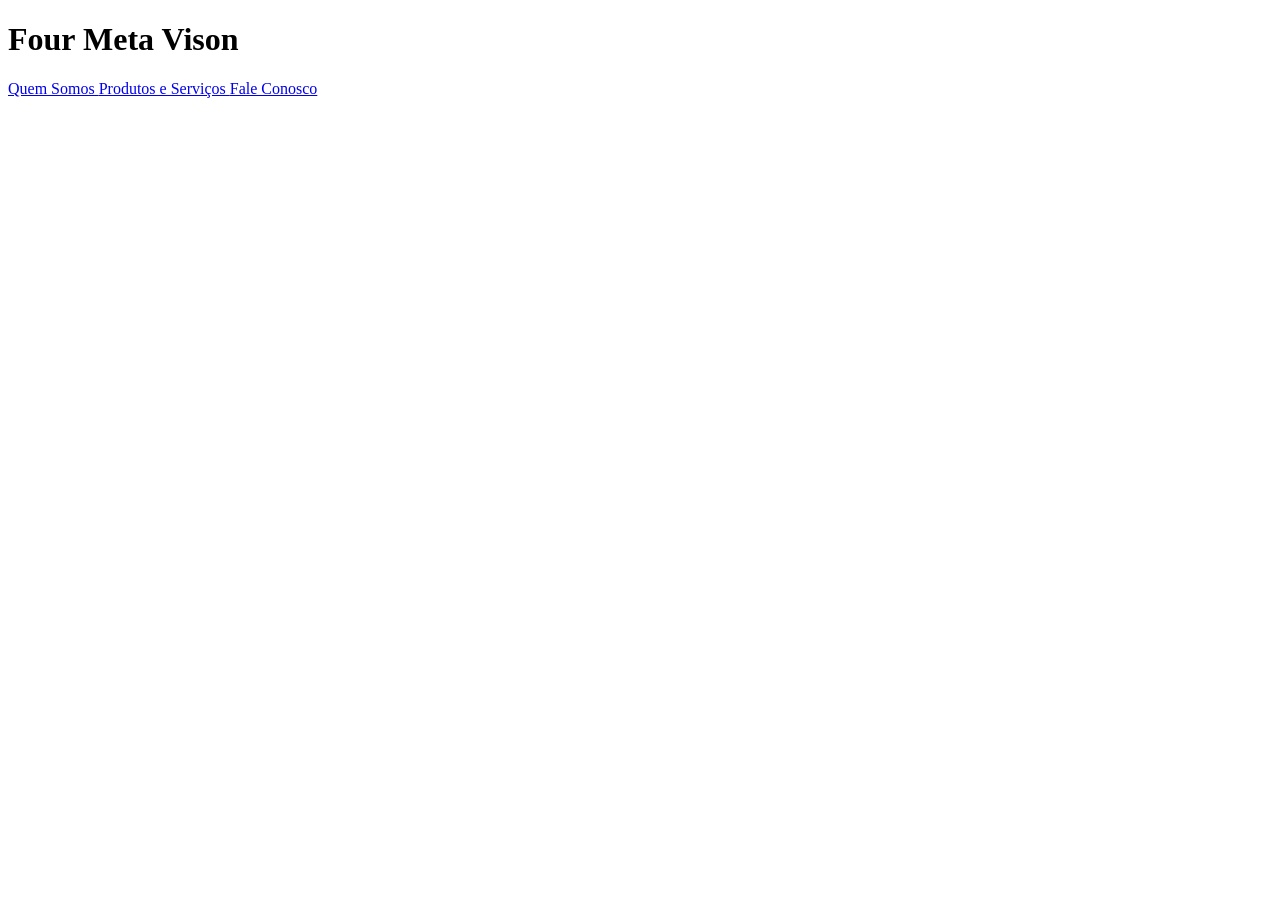
==== index.html @ ced1b1fb "Add files via upload" ====
<!DOCTYPE html>
<html lang="pt-BR">
<head>
    <meta charset="UTF-8">
    <meta name="viewport" content="width=device-width, initial-scale=1.0">
    <title>..:: Index- Four Meta Vision ::..</title>
</head>
<body>
  <h1>Four Meta Vison</h1> 
  <a href="_Quem Somos.html">Quem Somos  </a>
  <a href="Produtos.html">Produtos e Serviços  </a>
  <a href="Fale.html">Fale Conosco</a>
</body>
</html>
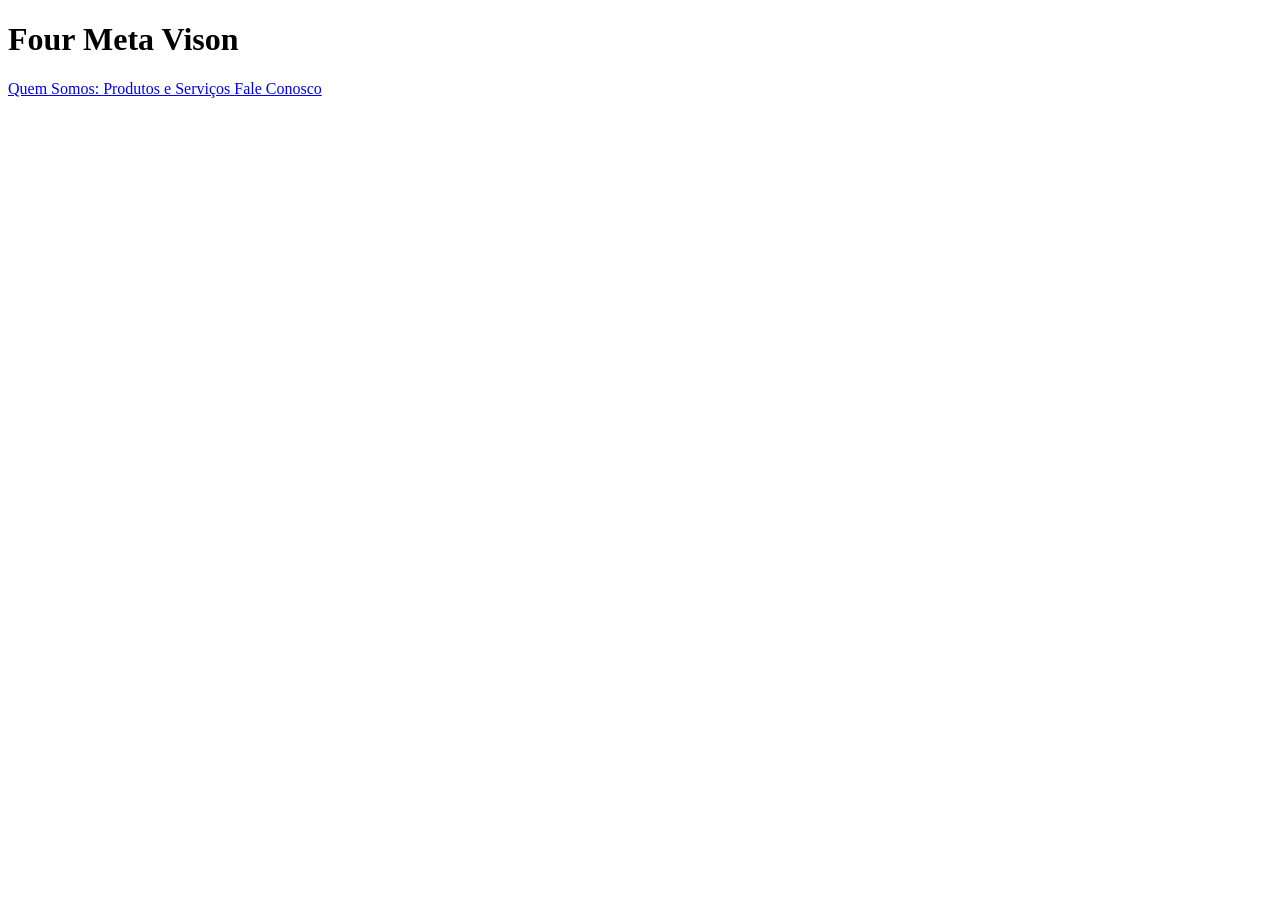
==== commit a3361833: "Update index.html" ====
--- a/index.html
+++ b/index.html
@@ -7,7 +7,7 @@
 </head>
 <body>
   <h1>Four Meta Vison</h1> 
-  <a href="_Quem Somos.html">Quem Somos  </a>
+  <a href="_Quem Somos.html">Quem Somos:  </a>
   <a href="Produtos.html">Produtos e Serviços  </a>
   <a href="Fale.html">Fale Conosco</a>
 </body>
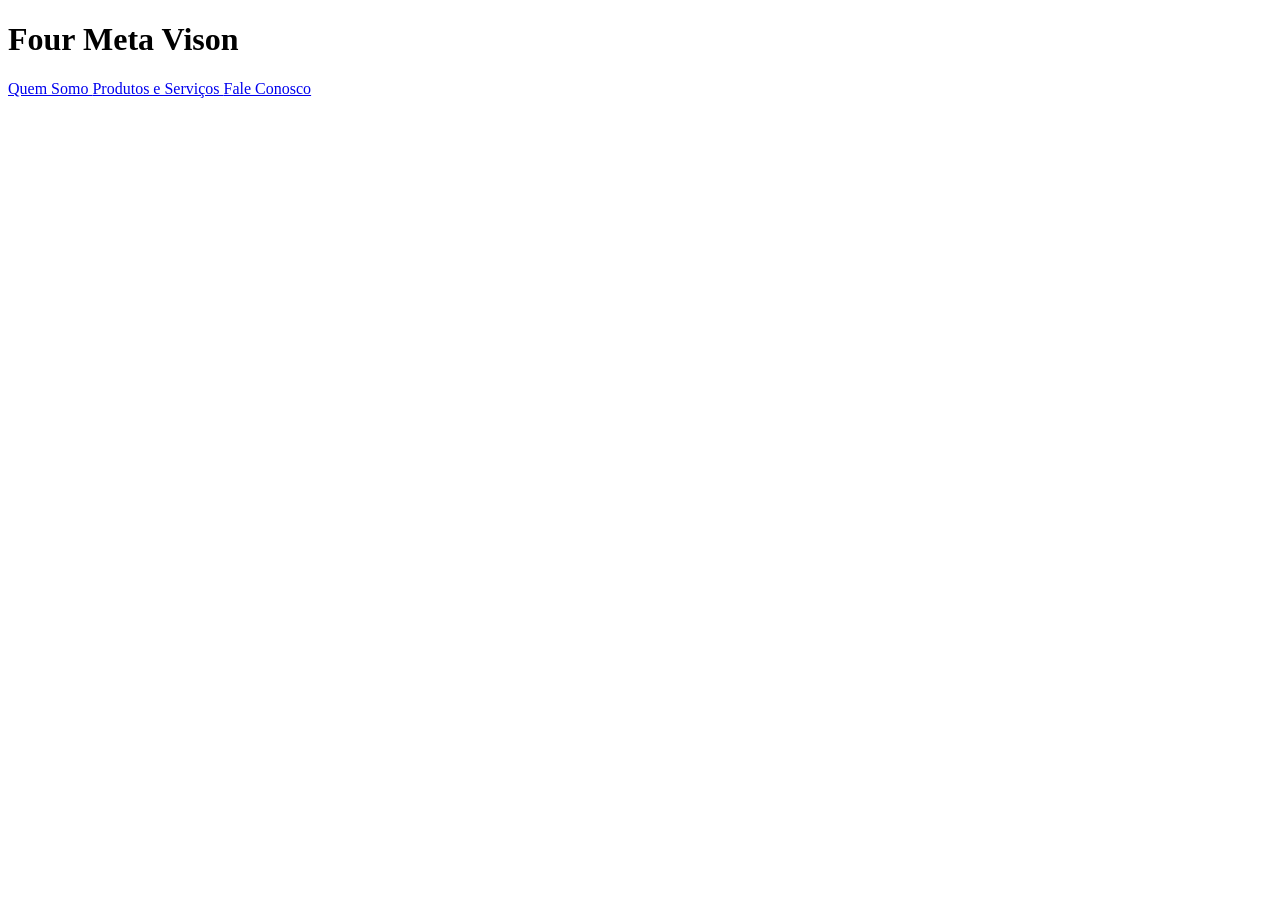
==== commit ccc06f83: "Update index.html" ====
--- a/index.html
+++ b/index.html
@@ -7,7 +7,7 @@
 </head>
 <body>
   <h1>Four Meta Vison</h1> 
-  <a href="_Quem Somos.html">Quem Somos:  </a>
+  <a href="_Quem Somos.html">Quem Somo </a>
   <a href="Produtos.html">Produtos e Serviços  </a>
   <a href="Fale.html">Fale Conosco</a>
 </body>
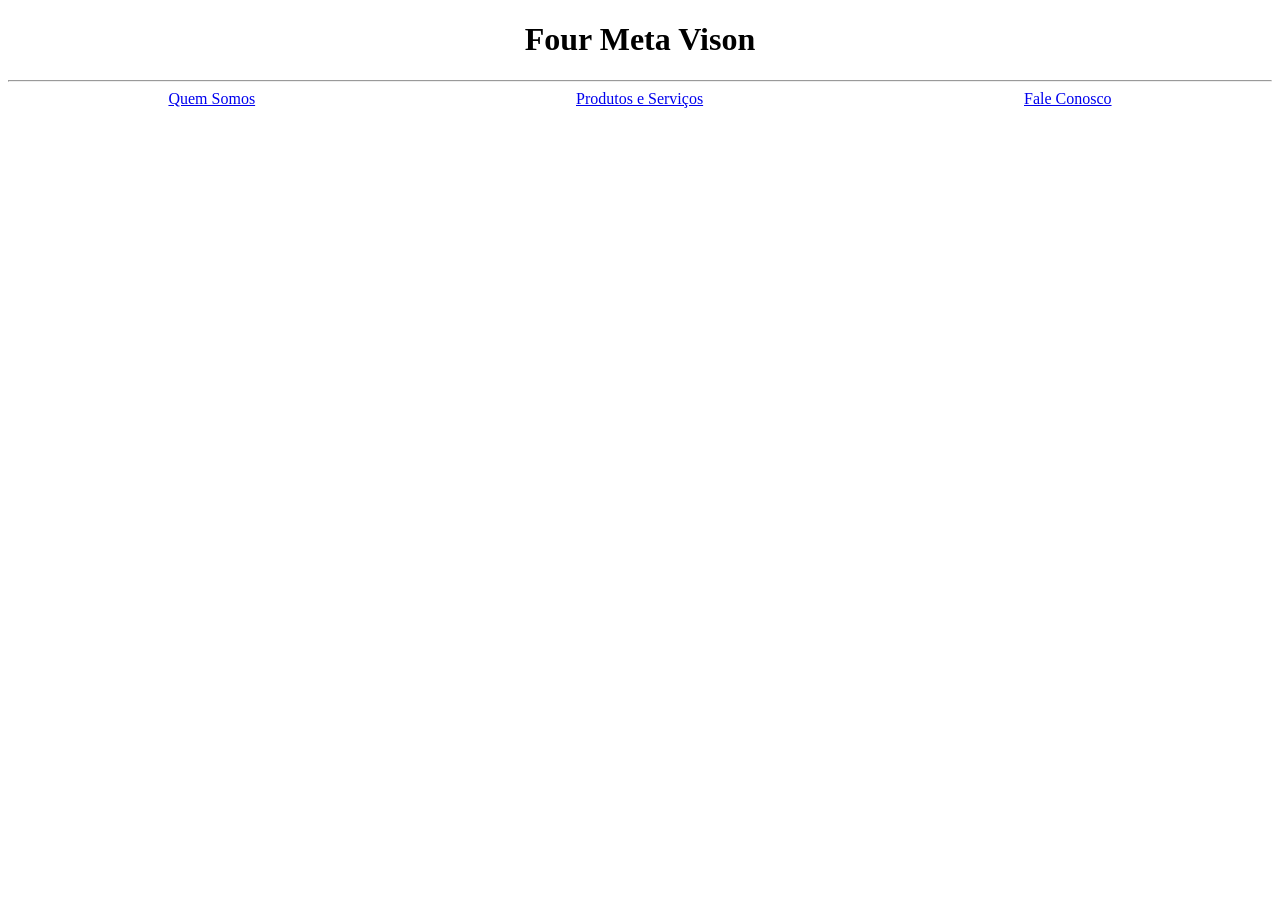
==== commit b4b76d22: "sss" ====
--- a/index.html
+++ b/index.html
@@ -4,11 +4,20 @@
     <meta charset="UTF-8">
     <meta name="viewport" content="width=device-width, initial-scale=1.0">
     <title>..:: Index- Four Meta Vision ::..</title>
-</head>
+    <link rel="stylesheet" href="Css/style.css">
+  </head>
 <body>
-  <h1>Four Meta Vison</h1> 
-  <a href="_Quem Somos.html">Quem Somo </a>
-  <a href="Produtos.html">Produtos e Serviços  </a>
-  <a href="Fale.html">Fale Conosco</a>
+  <h1>Four Meta Vison</h1>
+  <hr>
+  <header>
+    <nav>
+      <a href="_Quem Somos.html">Quem Somos</a>
+      <a href="Produtos.html">Produtos e Serviços</a>
+      <a href="Fale.html">Fale Conosco</a>
+    </nav>
+  </header> 
+  <main>
+    <section></section>
+  </main>
 </body>
 </html>
--- a/Css/style.css
+++ b/Css/style.css
@@ -0,0 +1,8 @@
+h1 {
+    text-align: center;
+}
+
+nav {
+    display: flex;
+    justify-content: space-around;
+}
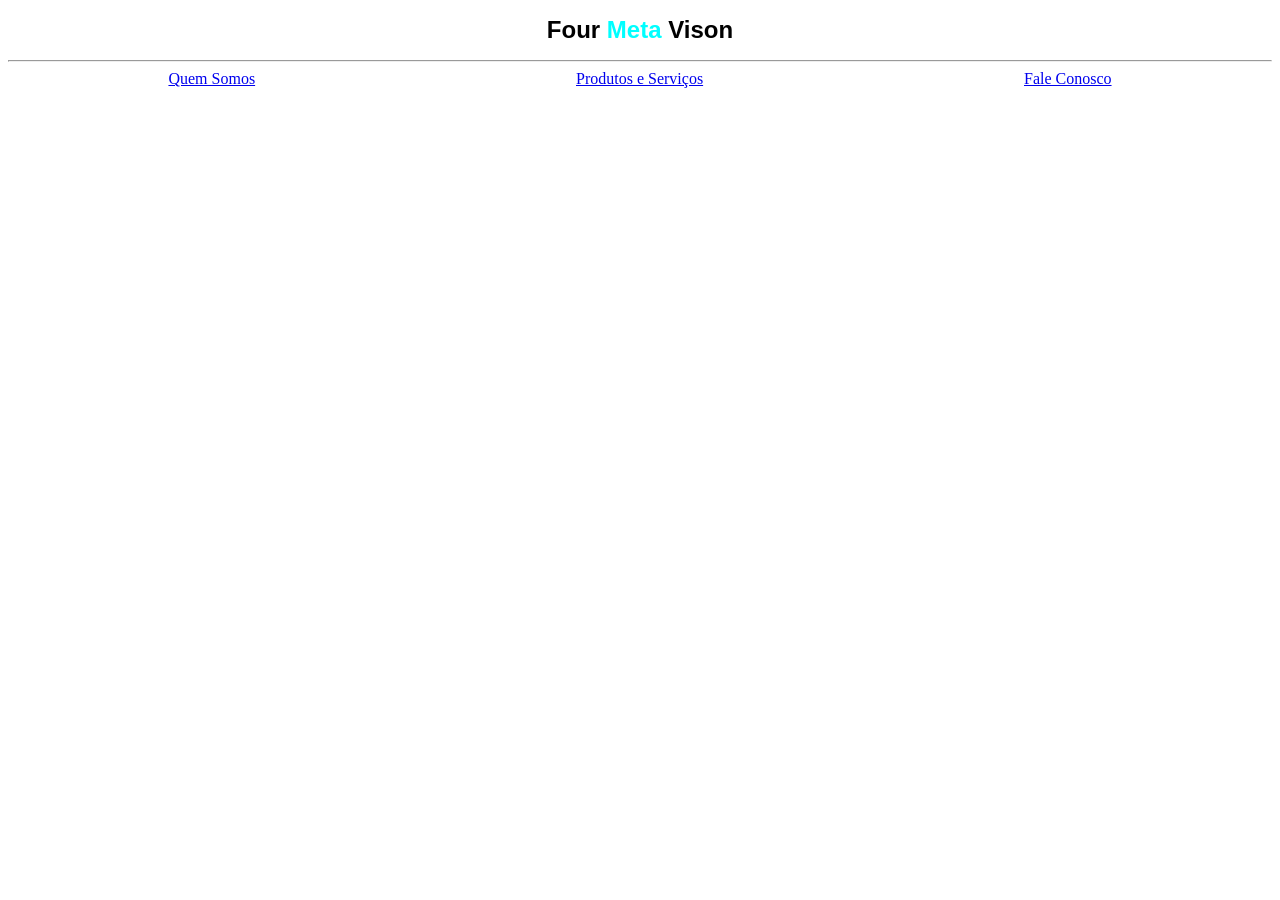
==== commit dd4cb65f: "Atu" ====
--- a/index.html
+++ b/index.html
@@ -7,7 +7,9 @@
     <link rel="stylesheet" href="Css/style.css">
   </head>
 <body>
-  <h1>Four Meta Vison</h1>
+  
+
+  <h1>Four <span class="Cor">Meta</span> Vison</h1>
   <hr>
   <header>
     <nav>
@@ -20,4 +22,4 @@
     <section></section>
   </main>
 </body>
-</html>+</html>
--- a/Css/style.css
+++ b/Css/style.css
@@ -1,8 +1,13 @@
 h1 {
     text-align: center;
-}
-
+ font-family: 'Gill Sans', 'Gill Sans MT', Calibri, 'Trebuchet MS', sans-serif;
+    font-size: 150%;
+}   
 nav {
     display: flex;
     justify-content: space-around;
+}
+.Cor {
+    color: aqua;
+ 
 }
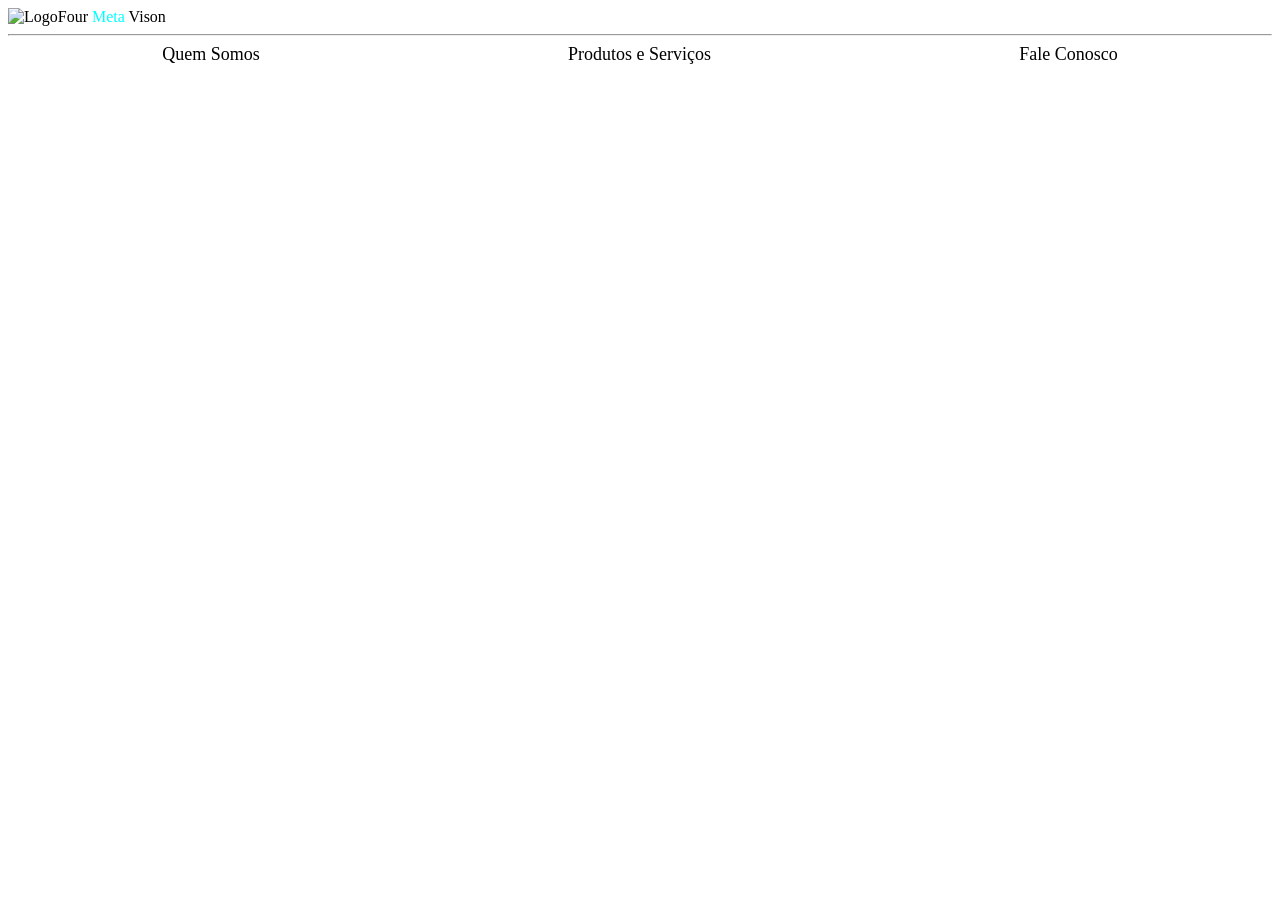
==== commit 598989ab: "Aula 22/09" ====
--- a/index.html
+++ b/index.html
@@ -7,7 +7,7 @@
     <link rel="stylesheet" href="Css/style.css">
   </head>
 <body>
-  
+<img src="FMV.png.jpg" alt="Logo" class="Logo" 
 
   <h1>Four <span class="Cor">Meta</span> Vison</h1>
   <hr>
--- a/Css/style.css
+++ b/Css/style.css
@@ -1,7 +1,9 @@
 h1 {
-    text-align: center;
- font-family: 'Gill Sans', 'Gill Sans MT', Calibri, 'Trebuchet MS', sans-serif;
-    font-size: 150%;
+    text-align:right
+    font-family: 'Gill Sans', 'Gill Sans MT', Calibri, 'Trebuchet MS', sans-serif;
+    font-size: 5%;
+    text-align: left;
+    
 }   
 nav {
     display: flex;
@@ -10,4 +12,21 @@
 .Cor {
     color: aqua;
  
-}+}
+a{
+    color: black;
+    font-size: 18px;
+    text-decoration: none;
+    margin: 0 20px;
+}
+a:hover{
+    color:#1474FF
+}
+.Logo{
+    width: 100px;
+    height: 200px;
+    object-fit:cover;
+    border-radius: 1;
+    margin: top 30px;
+
+}
